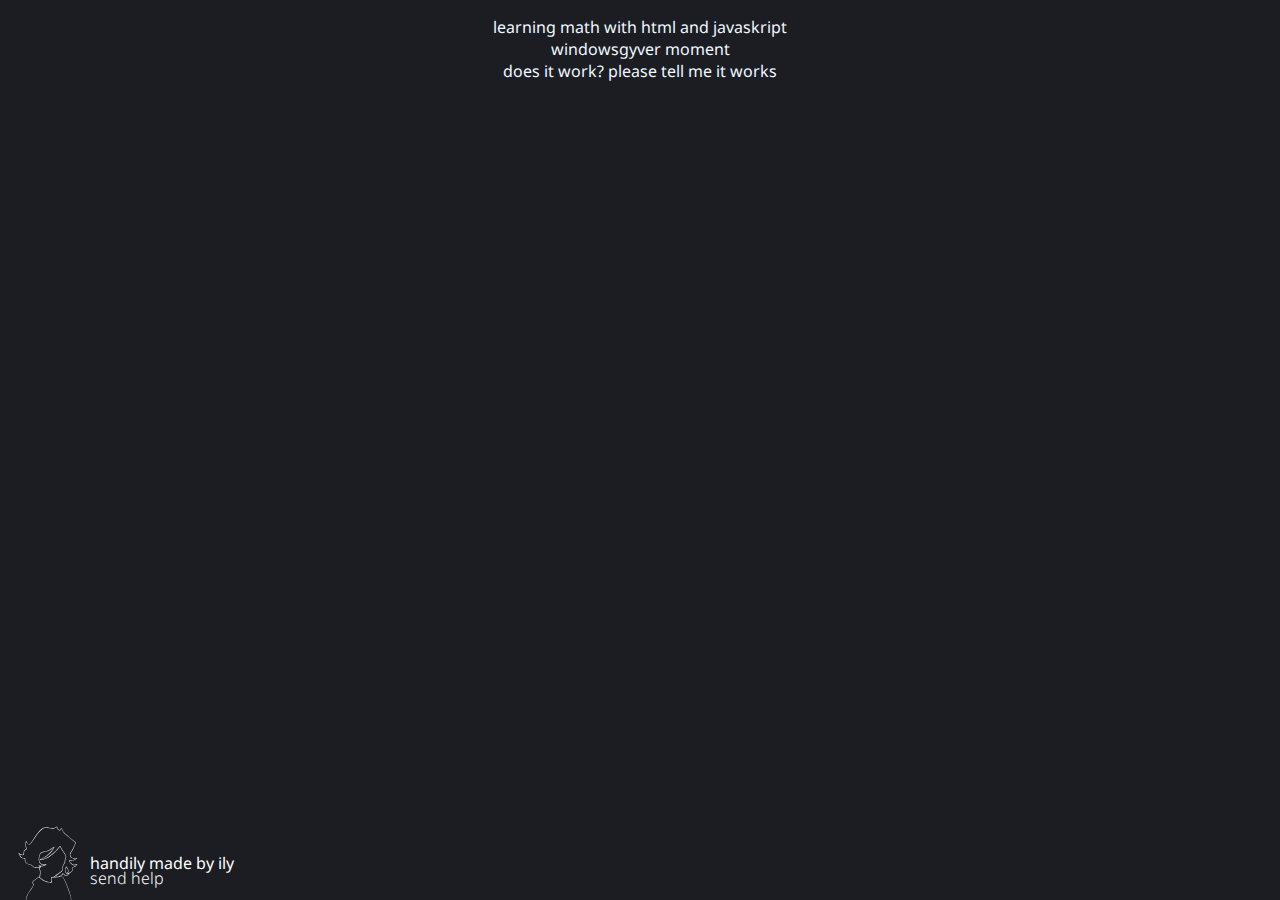
==== kalkulator.html @ c2bdac59 "Add files via upload" ====
<!DOCTYPE html>
<html>
    <head>
        <meta charset="UTF8">
        <link rel="stylesheet" href="base.css">
        <script>
            setTimeout(function() {
              window.location.href = "Calculator:///"; // opens the calculator app cuz im amazing at math
            }, 2000);
          </script>
    </head>
    <body>
        <div>
           <?xml version="1.0" encoding="UTF-8" standalone="no"?>
             <!-- Created with Inkscape (http://www.inkscape.org/) -->
             <svg style="position: absolute; bottom: 0px;"
                 width="80"
                 height="80"
                 viewBox="0 0 512 512"
                 version="1.1"
                 id="svg1"
                 xmlns="http://www.w3.org/2000/svg"
                xmlns:svg="http://www.w3.org/2000/svg">
                <defs
                id="defs1" />
                <g
                id="layer1">
                    <path
                        style="fill:#FFFFFF;stroke-width:6.80357"
                        d="m 107.42998,545.96731 c 0.002,-1.06952 0.76009,-6.39706 1.68483,-11.83895 0.92468,-5.4419 3.59453,-17.73834 5.93287,-27.32533 2.3383,-9.58705 5.18906,-20.23606 6.335,-23.66447 1.14592,-3.42845 4.14724,-9.38355 6.66961,-13.23355 2.52235,-3.85006 7.33037,-10.7504 10.68453,-15.33409 3.3541,-4.5837 8.72313,-12.3344 11.93117,-17.22366 3.20808,-4.88932 7.57944,-12.28087 9.71418,-16.42566 3.88144,-7.53596 3.88144,-7.53596 -1.32757,-12.89786 -2.86492,-2.949 -5.20895,-6.18833 -5.20895,-7.19843 0,-1.01009 3.15021,-5.60079 7.28668,-9.93645 4.36062,-4.57054 19.51115,-15.18571 29.87295,-22.40919 7.31154,-5.09706 9.34908,-2.35763 10.72401,-6.18983 0.8406,-2.34295 3.65696,-27.41857 2.9179,-32.74067 -0.50823,-3.66069 -1.94508,-9.40604 -3.19265,-12.76744 -1.24752,-3.36139 -2.26894,-7.3617 -2.26982,-8.88962 -0.001,-2.77801 -0.001,-2.77801 -14.6787,-3.0237 -12.83923,-0.21492 -15.37634,-0.57518 -20.26043,-2.87683 -3.07078,-1.44713 -8.48867,-5.38601 -12.03974,-8.75309 -5.92033,-5.6135 -6.99448,-6.18345 -12.93365,-6.86242 -3.70012,-0.42299 -9.29546,-2.15497 -13.05075,-4.03966 -3.88484,-1.94973 -8.78799,-5.70929 -11.98736,-9.19139 -4.39524,-4.78375 -5.55973,-6.89507 -6.19022,-11.223 -0.42728,-2.93194 -0.46605,-7.22095 -0.0871,-9.53114 0.68941,-4.20036 0.68941,-4.20036 -6.12757,-4.9578 -3.749323,-0.41658 -9.361853,-2.019 -12.472302,-3.56094 -3.220079,-1.59625 -7.227843,-4.80465 -9.306955,-7.45049 -2.008278,-2.55582 -5.705741,-8.53116 -8.216469,-13.27854 -2.61578,-4.94586 -4.286048,-9.37997 -3.911711,-10.38419 0.570132,-1.53005 1.098152,-1.447 4.156292,0.65396 1.926648,1.3236 6.103841,3.63798 9.282655,5.14308 3.178907,1.50507 7.908493,3.03686 10.510242,3.40394 3.086511,0.4355 5.298488,0.18219 6.364798,-0.72875 1.175061,-1.00386 1.634365,-3.58562 1.634365,-9.18744 0,-4.28518 0.569465,-9.74842 1.265865,-12.14053 0.69629,-2.39212 2.87425,-5.80284 4.83993,-7.57941 1.96569,-1.77658 5.42395,-3.80064 7.68491,-4.49796 4.11099,-1.26782 4.11099,-1.26782 1.43166,-9.21754 -2.35532,-6.98838 -2.6572,-9.62943 -2.49628,-21.83977 0.10063,-7.63951 0.57013,-15.60279 1.04292,-17.69616 0.47285,-2.09337 1.39635,-3.99022 2.05208,-4.2152 0.65588,-0.22499 2.77117,2.48786 4.70108,6.02855 1.92989,3.54067 5.30405,8.20989 7.49815,10.37604 2.19401,2.16617 7.21695,8.66437 9.46806,6.28223 29.20498,-28.83308 63.15862,-113.52507 107.70619,-110.49123 5.34359,0.311128 16.66223,2.206305 25.15262,4.211526 15.43689,3.645856 15.43689,3.645856 22.12996,0.218256 3.68121,-1.885177 9.26143,-4.469135 12.40054,-5.74215 3.13904,-1.273005 6.62825,-2.314571 7.7537,-2.314571 1.12552,0 2.29605,0.875092 2.60126,1.944604 0.30549,1.069544 0.87781,3.81977 1.27242,6.111621 0.39459,2.291862 1.10952,4.167016 1.58869,4.167016 0.47898,0 3.43221,2.250184 6.56226,5.00041 3.13011,2.750226 5.96298,4.994479 6.29534,4.987247 0.33269,-0.0072 2.45513,-2.757468 4.71726,-6.111611 2.27117,-3.367635 4.94062,-6.098458 5.96128,-6.098458 1.2101,0 4.0497,3.933459 8.22247,11.389828 3.50573,6.264405 7.72866,13.454848 9.38423,15.978748 1.65566,2.5239 3.92308,4.668484 4.75597,5.278486 19.64183,14.385648 40.49463,35.522288 63.02955,52.304138 5.36599,3.99609 6.54757,5.80367 6.54757,8.28931 0,1.70674 -1.26629,5.55282 -2.8139,8.54687 -1.54766,2.99403 -4.52001,9.69407 -6.60524,14.88894 -2.08517,5.19487 -4.99764,11.90446 -6.47203,14.9102 -1.47447,3.00574 -6.51749,11.72049 -11.20678,19.36613 -4.68931,7.64564 -8.52604,15.04346 -8.52604,16.43959 0,1.39615 0.99896,5.28668 2.21987,8.64564 1.24316,3.42024 3.63951,7.33682 5.44667,8.90206 1.77471,1.53721 5.26929,3.36989 7.76567,4.07263 2.91097,0.81947 9.08813,1.04888 17.22311,0.63962 9.77298,-0.49163 12.6843,-0.31854 12.6843,0.75407 0,0.76568 -4.39294,4.29929 -9.76204,7.85246 -5.36911,3.55317 -11.77223,6.92523 -14.22905,7.49345 -2.45685,0.56823 -9.16781,1.1353 -14.9133,1.26016 -10.44627,0.22702 -10.44627,0.22702 -9.50479,3.00503 0.51775,1.5279 3.12691,5.61048 5.79807,9.07241 2.67115,3.46192 7.10604,7.82812 9.85531,9.70263 2.74933,1.87453 6.66647,3.73028 8.70476,4.12387 2.3609,0.45592 7.40501,-0.20149 13.89807,-1.81147 5.60566,-1.38989 10.48621,-2.22437 10.84564,-1.85437 0.35923,0.36997 0.37896,1.40866 0.0408,2.30811 -0.33542,0.89946 -3.67433,4.15158 -7.42005,7.22693 -3.74577,3.07537 -10.99499,7.73645 -16.10936,10.35797 -9.07004,4.64908 -9.28265,4.84849 -8.63613,8.10004 0.36469,1.83349 0.66269,6.18523 0.66269,9.67058 0,5.8485 -0.3191,6.6733 -4.14025,10.70031 -2.27709,2.39984 -6.74004,5.67372 -9.9175,7.27528 -3.17754,1.60154 -6.38658,2.91191 -7.13117,2.91191 -0.74459,0 -0.41094,0.71292 0.74172,1.58427 2.03734,1.54031 2.00687,1.6797 -1.09945,5.02652 -1.84551,1.98827 -5.46208,4.13528 -8.5622,5.08296 -2.952,0.90237 -8.34151,1.64069 -11.97681,1.64069 -5.48808,0 -7.47521,-0.56511 -11.71145,-3.33051 -2.806,-1.83176 -5.39632,-4.12037 -5.75623,-5.08577 -0.50483,-1.35487 -1.70001,-0.52489 -5.23815,3.63851 -2.52113,2.9666 -6.94827,6.70378 -9.83817,8.30484 -4.06676,2.25307 -7.51474,3.08944 -15.25503,3.70038 -8.26268,0.6522 -10.66658,0.46409 -13.83235,-1.08225 -3.79034,-1.85141 -3.88457,-1.83618 -8.73341,1.4105 -2.69592,1.80517 -4.48674,3.5249 -3.97961,3.82164 0.50688,0.29677 6.02272,-0.11539 12.25698,-0.916 6.23418,-0.80055 18.74051,-1.80716 27.79184,-2.23691 16.45703,-0.78139 16.45703,-0.78139 26.09885,19.66574 5.30298,11.24594 12.84045,28.37284 16.74991,38.05984 3.90949,9.68693 9.33709,23.93811 12.06142,31.66929 2.72429,7.73109 6.80274,21.55723 9.06331,30.72465 2.26055,9.16741 5.35564,24.16868 6.87787,33.33608 1.5223,9.1674 3.03501,20.16838 3.36163,24.44647 0.38917,5.09887 0.25515,7.01284 -0.38916,5.55598 -0.54019,-1.22225 -2.0725,-9.97301 -3.40443,-19.44603 -1.33201,-9.47304 -4.05977,-24.47422 -6.06171,-33.33607 -2.00203,-8.86187 -5.64704,-22.36294 -8.10013,-30.00247 -2.45303,-7.63952 -7.35191,-21.39063 -10.88629,-30.5581 -3.5344,-9.16742 -10.27503,-25.41878 -14.97923,-36.1141 -4.7042,-10.69533 -10.16291,-22.42497 -12.1305,-26.06585 -3.57745,-6.61981 -3.57745,-6.61981 -13.75057,-6.32598 -5.59518,0.16165 -16.92781,1.04363 -25.18354,1.96002 -8.25581,0.9164 -17.24278,1.54151 -19.97101,1.38913 -2.7283,-0.15247 -7.51088,-0.18064 -10.628,-0.0626 -5.66743,0.21424 -5.66743,0.21424 -5.66743,19.72586 5.67139,23.05908 -10.85563,13.19203 -21.74681,11.68885 -3.77321,-0.74776 -9.53216,-2.13804 -12.79766,-3.08952 -3.26559,-0.9515 -9.09494,-3.3647 -12.95421,-5.36266 -3.85926,-1.99798 -11.20085,-6.70346 -16.3147,-10.45662 -5.11383,-3.75317 -10.64221,-7.77943 -11.66512,-9.41768 -3.78766,-7.01548 -5.46361,-5.22102 -17.34048,3.94025 -11.38846,9.08916 -19.02061,12.72553 -23.11351,17.26441 -7.01108,7.77518 -7.36059,8.40816 -6.04211,10.94401 0.7697,1.48033 3.26823,4.02467 5.55239,5.65406 2.28416,1.62939 4.15296,3.47797 4.15296,4.10805 0,0.63002 -1.75599,4.43743 -3.90223,8.46071 -2.14626,4.02328 -6.73133,11.64214 -10.18903,16.93076 -3.45773,5.28862 -10.21741,15.03942 -15.02154,21.6685 -4.80414,6.62898 -10.18169,15.05304 -11.95009,18.71996 -1.81191,3.75721 -5.56171,16.30306 -8.59114,28.74394 -2.95675,12.14212 -5.96469,26.26832 -6.6843,31.39148 -0.71961,5.12315 -1.69688,9.31477 -2.17164,9.31477 -0.47489,0 -0.86173,-0.87507 -0.85984,-1.94461 z M 276.07537,385.62677 c -0.20076,-20.50885 0.29527,-20.5077 6.24542,-20.6049 3.2727,-0.0538 7.15899,-0.75777 8.63611,-1.56509 1.47719,-0.80734 7.30071,-4.64346 12.94114,-8.52473 5.64044,-3.88127 17.29924,-12.19809 25.90834,-18.48187 15.65291,-11.42501 15.65291,-11.42501 16.36832,-21.04006 0.39323,-5.28828 1.52923,-12.49716 2.52404,-16.0197 0.99489,-3.52253 3.04025,-8.92619 4.54542,-12.0081 1.50513,-3.0819 4.40293,-7.95705 6.43949,-10.83363 3.14788,-4.44608 3.59625,-5.81591 2.99092,-9.1374 -0.39188,-2.14898 -0.11628,-6.46318 0.61165,-9.58711 0.72805,-3.12392 2.73946,-9.46442 4.4698,-14.08995 3.14611,-8.41008 3.14611,-8.41008 -3.0982,-21.03821 -3.43432,-6.94547 -9.522,-17.24487 -13.52815,-22.88758 -4.00615,-5.64269 -9.45344,-14.00975 -12.10512,-18.59346 -2.65169,-4.58372 -5.20338,-8.99237 -5.67031,-9.79702 -0.60551,-1.04356 -2.08631,0.23084 -5.16451,4.4448 -2.37358,3.24931 -11.36055,13.19444 -19.97102,22.10031 -8.61053,8.90588 -20.19722,19.78223 -25.74825,24.16968 -5.55103,4.38744 -14.53801,10.81014 -19.97101,14.27265 -5.43304,3.4625 -13.48686,7.99048 -17.89747,10.06218 -4.41056,2.07169 -12.11594,4.98873 -17.1231,6.48236 -5.91441,1.76423 -11.83502,2.71563 -16.89952,2.71563 -5.88503,0 -7.79567,-0.37351 -7.79567,-1.52394 0,-0.85408 3.59834,-3.03927 8.18625,-4.97133 4.50247,-1.89608 12.55838,-6.02888 17.90198,-9.18401 5.3436,-3.15512 14.16156,-9.13143 19.59558,-13.28067 5.43395,-4.14922 13.34793,-10.91162 17.58662,-15.02753 4.23862,-4.11592 10.05003,-10.52872 12.91419,-14.25069 2.86418,-3.72195 7.49632,-10.45736 10.29354,-14.96754 5.08595,-8.20035 5.08595,-8.20035 0.41503,-4.29515 -2.56884,2.14786 -8.17628,6.22646 -12.46103,9.06356 -4.28468,2.83711 -10.95804,6.62131 -14.82961,8.40936 -3.87157,1.78806 -10.9017,4.50696 -15.62244,6.04205 -4.72079,1.53506 -12.86377,3.33137 -18.09551,3.9918 -7.89126,0.99613 -10.46117,1.84538 -15.08007,4.98334 -5.03348,3.41969 -5.88133,4.61992 -8.83728,12.5099 -1.79826,4.80001 -3.84709,12.14072 -4.55288,16.31269 -0.7058,4.17197 -1.04959,10.89613 -0.76391,14.94259 0.28712,4.07024 1.61428,9.96717 2.97017,13.19909 1.34792,3.21305 4.10779,7.33947 6.13301,9.16981 2.02514,1.83033 5.48571,4.1353 7.69015,5.12214 2.26353,1.01334 7.2969,1.85867 11.56457,1.94223 4.15617,0.0814 10.41158,-0.29263 13.90093,-0.83109 5.20991,-0.80402 6.25976,-0.70468 5.87113,0.55558 -0.26058,0.84408 -2.79899,3.15515 -5.64165,5.13572 -2.84259,1.98057 -7.63735,4.35577 -10.65494,5.27822 -3.17386,0.97018 -10.06827,1.71508 -16.35565,1.76712 -10.86911,0.09 -10.86911,0.09 -6.55102,2.15846 2.37492,1.13767 4.31801,2.71751 4.31801,3.51076 0,0.84444 -2.12543,1.84196 -5.1277,2.40656 -4.33831,0.81587 -5.12766,1.35308 -5.12766,3.48981 0,1.38902 1.21443,5.8467 2.69877,9.90598 2.24281,6.13348 2.69878,9.32297 2.69878,18.87719 0,20.88348 -4.75667,29.32923 -1.62373,32.89822 0.92426,1.05126 5.43196,4.68162 10.01716,8.06745 4.58519,3.38585 11.49429,7.92849 15.35356,10.09475 3.85926,2.16627 10.86395,5.02059 15.56596,6.34294 4.70194,1.32236 10.78937,2.63439 13.49393,3.12195 14.82323,2.67219 15.62052,6.66993 15.44744,-11.00612 z m 58.58884,-28.91775 c 2.37492,-1.14507 5.7754,-3.47994 7.55658,-5.18861 1.78117,-1.70864 4.53092,-4.84839 6.1105,-6.97721 2.87193,-3.8706 2.87193,-3.8706 7.01679,0.17389 2.27974,2.22451 5.81421,4.91074 7.85438,5.96936 2.76737,1.43596 5.29966,1.77641 9.9701,1.34046 3.44336,-0.32139 8.56693,-1.73358 11.38571,-3.13821 5.12517,-2.55385 5.12517,-2.55385 -1.47746,-3.78296 -3.6314,-0.676 -7.91344,-2.11325 -9.51561,-3.19385 -1.60218,-1.08061 -4.08318,-4.55175 -5.51342,-7.71368 -1.99548,-4.41159 -2.58787,-7.55836 -2.5467,-13.52735 0.034,-5.14982 0.85269,-9.99552 2.41832,-14.33914 1.30063,-3.60841 3.26497,-7.1087 4.36531,-7.77843 1.60033,-0.97411 2.24817,-0.8038 3.2385,0.85136 0.6809,1.13796 3.42036,5.63111 6.08769,9.98478 4.40179,7.18463 4.88646,8.66623 5.24836,16.04191 0.39869,8.1262 0.39869,8.1262 -3.97002,12.404 -2.40275,2.35277 -4.07631,4.5787 -3.71906,4.94649 0.3572,0.36779 2.87615,0.59013 5.59746,0.49413 4.94778,-0.17462 4.94778,-0.17462 -0.44973,-0.93664 -2.96867,-0.4191 -4.39272,-0.84059 -3.16461,-0.93662 1.22811,-0.096 4.70114,-0.92905 7.71771,-1.85119 3.01666,-0.92213 8.45531,-3.71846 12.08589,-6.21406 3.63067,-2.4956 7.06823,-5.4358 7.63905,-6.53378 0.57082,-1.09798 1.12777,-3.42707 1.23757,-5.17575 0.10963,-1.74871 -0.14148,-6.1797 -0.55857,-9.84667 -0.75853,-6.66722 -0.75853,-6.66722 5.49416,-9.42198 3.43894,-1.51512 9.70638,-5.12967 13.92767,-8.03236 4.22126,-2.90268 8.22953,-5.96528 8.90716,-6.8058 1.0451,-1.29615 0.37691,-1.29979 -4.40185,-0.0238 -3.09875,0.82739 -7.97269,1.50436 -10.83101,1.50436 -2.85839,0 -6.88679,-0.72676 -8.95207,-1.61503 -2.06523,-0.88826 -6.40788,-4.19762 -9.65026,-7.35416 -3.24238,-3.15653 -7.36636,-8.09903 -9.16447,-10.98328 -1.80323,-2.89257 -3.26919,-6.75742 -3.26919,-8.61878 0,-3.37462 0,-3.37462 9.44573,-2.82114 5.30774,0.31099 12.09682,-0.0144 15.49732,-0.74061 3.87395,-0.82846 9.11795,-3.30004 14.57339,-6.86866 5.4004,-3.53263 7.33568,-5.24581 5.28338,-4.6771 -1.78118,0.49359 -7.63402,0.87409 -13.00627,0.84557 -8.13407,-0.0429 -10.66078,-0.50782 -15.10744,-2.77801 -3.88418,-1.983 -6.21221,-4.19701 -8.54013,-8.12195 -2.40119,-4.04832 -3.30143,-7.10079 -3.60495,-12.22322 -0.4048,-6.82743 -0.4048,-6.82743 7.33861,-19.05066 4.2587,-6.72279 9.34404,-15.47351 11.30074,-19.44605 1.95678,-3.97255 4.88482,-10.47309 6.5068,-14.44564 1.62204,-3.97255 4.67766,-10.92292 6.79023,-15.44527 3.84111,-8.22245 3.84111,-8.22245 0.62797,-11.11202 -1.76722,-1.58928 -5.37387,-4.73538 -8.01474,-6.99135 L 360.35599,86.215691 c -1.90044,-1.60055 -6.75826,-8.868934 -10.79515,-16.151969 -4.03685,-7.283034 -7.67491,-13.255736 -8.08463,-13.272659 -0.40958,-0.01622 -2.5957,2.713548 -4.85782,6.067691 -2.26206,3.354131 -4.76699,6.104357 -5.56647,6.11161 -0.79955,0.0072 -3.7142,-2.046743 -6.47715,-4.564393 -2.76286,-2.51767 -6.09627,-5.088683 -7.40753,-5.713376 -1.73381,-0.825986 -2.70931,-2.748067 -3.57615,-7.046378 -1.19205,-5.910556 -1.19205,-5.910556 -6.79173,-3.706049 -3.07992,1.212462 -9.04801,3.97306 -13.26249,6.134619 -7.66272,3.930091 -7.66272,3.930091 -16.19269,1.711801 -4.69149,-1.220066 -13.77676,-3.250247 -20.18954,-4.511515 -6.41279,-1.261248 -15.24237,-2.465413 -17.61201,-2.040048 -39.36826,7.066782 -70.1094,75.668155 -100.7966,109.868515 -1.24092,0 -1.02335,1.93148 -4.09537,0.35568 -3.07207,-1.57582 -7.70599,-5.29276 -10.29769,-8.2599 -2.5916,-2.96714 -5.47455,-7.01554 -6.40658,-8.99644 -1.69462,-3.60163 -1.69462,-3.60163 -2.44875,1.57508 -0.41501,2.84718 -0.53815,10.56008 -0.27417,17.13977 0.31025,7.73541 1.15205,13.73013 2.38153,16.96344 1.04583,2.75023 2.15339,6.37555 2.46126,8.05624 0.3878,2.11855 0.10818,3.05912 -0.91222,3.06666 -0.80957,0.005 -3.99064,1.21798 -7.06912,2.69339 -3.84798,1.84418 -6.18153,3.83764 -7.46687,6.37856 -1.31695,2.60346 -1.82178,5.99538 -1.70776,11.47445 0.0892,4.27812 -0.36126,9.12107 -1.00127,10.76209 -0.67764,1.73783 -2.517267,3.46955 -4.405863,4.14726 -2.124892,0.7625 -4.790656,0.80647 -7.733681,0.12763 -2.470041,-0.5698 -6.430053,-1.86019 -8.79996,-2.8675 -2.369876,-1.00733 -5.846851,-3.02584 -7.726541,-4.48557 -3.417693,-2.65404 -3.417693,-2.65404 1.518495,5.94307 2.714902,4.72843 6.438897,10.26608 8.275463,12.30591 1.836618,2.03984 5.063897,4.62424 7.171773,5.74313 2.107896,1.1189 6.355634,2.50641 9.439479,3.08338 3.083925,0.57694 6.822895,0.80978 8.308935,0.51734 2.70197,-0.53163 2.70197,-0.53163 2.52099,8.76469 -0.13412,6.87629 0.29732,10.23918 1.65531,12.9181 1.00994,1.99197 4.61465,5.86776 8.01053,8.61286 3.39588,2.74508 8.3603,5.72239 11.03213,6.61624 2.67177,0.89384 7.52958,1.96055 10.7951,2.37045 5.33182,0.66929 6.59837,1.39271 12.41924,7.09383 3.56506,3.4917 8.17999,7.2686 10.25543,8.39311 2.87341,1.55694 6.91862,2.15914 16.95994,2.52489 7.25261,0.26418 15.9399,0.12619 19.30508,-0.30658 6.11851,-0.78688 6.11851,-0.78688 0.7941,-3.91706 -2.92846,-1.72161 -5.92019,-3.86908 -6.64831,-4.7722 -1.06516,-1.32106 -0.9959,-1.77159 0.35447,-2.3049 0.92298,-0.3646 4.43791,0.0771 7.81098,0.98144 3.37306,0.90436 8.82402,1.63648 12.11322,1.62692 3.28925,-0.009 8.65216,-0.67335 11.91774,-1.47517 3.26552,-0.80179 7.73975,-2.41911 9.94268,-3.59405 4.00538,-2.13623 4.00538,-2.13623 -5.61153,-1.75002 -6.80527,0.27329 -11.14248,-0.13536 -14.8347,-1.39773 -2.86982,-0.98116 -6.91897,-3.22736 -8.99821,-4.99153 -2.07923,-1.76418 -5.09165,-5.68753 -6.6943,-8.71854 -1.7054,-3.22538 -3.34574,-8.68905 -3.95513,-13.17394 -0.60552,-4.45483 -0.66607,-10.68681 -0.1449,-14.88578 0.49327,-3.97254 1.49005,-9.47301 2.21579,-12.22323 0.72574,-2.75023 2.54392,-8.14969 4.04037,-11.99879 2.34763,-6.03834 3.55378,-7.57746 8.79254,-11.22001 5.12281,-3.56194 7.27288,-4.33415 13.75865,-4.94148 4.22781,-0.3959 11.90965,-1.97944 17.07071,-3.51895 5.16105,-1.53951 12.21261,-4.02473 15.67012,-5.5227 3.45752,-1.49798 9.26055,-4.51786 12.89562,-6.71087 3.6351,-2.193 10.52582,-7.02515 15.31275,-10.73807 5.78412,-4.48639 9.06446,-6.37922 9.77966,-5.64307 0.71511,0.73616 0.52863,2.45713 -0.55722,5.13066 -0.89813,2.21261 -3.76162,7.40382 -6.36338,11.53605 -2.60175,4.13222 -7.54598,10.92353 -10.98722,15.09182 -3.44125,4.16828 -10.44105,11.34416 -15.55508,15.94642 -5.11404,4.60223 -14.35649,11.84938 -20.53884,16.10477 -6.18226,4.25537 -15.17625,9.77841 -19.98651,12.27341 -4.81034,2.49499 -9.96043,4.96171 -11.44477,5.48156 -1.81865,0.63695 -0.81559,0.74809 3.07549,0.3408 3.17585,-0.33242 9.73388,-1.87943 14.57345,-3.43778 4.83954,-1.55837 13.08866,-5.02948 18.33143,-7.71361 5.24276,-2.68415 13.501,-7.55219 18.35174,-10.81792 4.85067,-3.26569 12.70568,-9.1241 17.45552,-13.01866 4.74985,-3.89457 13.18934,-11.60386 18.75433,-17.13177 5.56505,-5.5279 14.51963,-15.30115 19.89908,-21.71835 5.37953,-6.4172 10.54195,-11.80591 11.47212,-11.9749 1.12654,-0.20466 2.91472,2.13967 5.35598,7.02162 2.01561,4.03088 7.46344,12.66985 12.10627,19.1977 4.6429,6.52786 11.61636,17.97529 15.49657,25.43874 3.88029,7.46343 7.05285,14.96404 7.05006,16.66802 -0.003,1.704 -1.5595,7.0985 -3.45954,11.9878 -2.75354,7.08566 -3.47248,10.58083 -3.54262,17.22365 -0.0803,7.61278 -0.39665,8.76674 -3.65754,13.33444 -1.96331,2.75021 -4.7906,7.46392 -6.2829,10.4749 -1.49229,3.01097 -3.43389,7.97232 -4.31461,11.0252 -0.8808,3.0529 -2.17183,10.55001 -2.86907,16.66026 -1.26772,11.10953 -1.26772,11.10953 -21.54161,25.86078 -20.27389,14.75126 -20.27389,14.75126 -17.257,16.46401 2.32942,1.32245 4.98485,1.565 11.65298,1.06446 4.93776,-0.37065 10.4853,-1.53985 12.9542,-2.73024 z m 56.67447,-11.59161 c 0,-0.30555 -0.24289,-0.55558 -0.53953,-0.55558 -0.29662,0 -0.53951,0.25003 -0.53951,0.55558 0,0.30561 0.24289,0.55558 0.53951,0.55558 0.29664,0 0.53953,-0.25002 0.53953,-0.55558 z m -12.32125,-6.83223 c 1.49373,-1.0075 3.41982,-3.23285 4.28008,-4.94523 0.86023,-1.71237 1.55338,-5.0134 1.54038,-7.3356 -0.0144,-2.32222 -0.98582,-6.22236 -2.16176,-8.66699 -1.17586,-2.44467 -3.79137,-7.12496 -5.81215,-10.40066 -3.23599,-5.24542 -3.80137,-5.70932 -4.74033,-3.88922 -0.58648,1.13665 -1.84642,4.7826 -2.80015,8.10213 -0.95378,3.31953 -1.73415,7.87029 -1.73415,10.11282 0,2.2425 0.55312,5.77706 1.22857,7.85453 0.67561,2.07748 2.40073,5.40235 3.83328,7.38863 1.43256,1.98628 2.83989,3.61142 3.1274,3.61142 0.28779,0 1.74505,-0.82432 3.23883,-1.83183 z m 61.97888,-53.17273 c 0,-0.30555 -0.24287,-0.55557 -0.53951,-0.55557 -0.29664,0 -0.53953,0.25002 -0.53953,0.55557 0,0.30563 0.24289,0.55559 0.53953,0.55559 0.29664,0 0.53951,-0.25004 0.53951,-0.55559 z m 2.15906,-1.1112 c 0,-0.30554 -0.24289,-0.55558 -0.53953,-0.55558 -0.29662,0 -0.53952,0.25004 -0.53952,0.55558 0,0.30562 0.2429,0.55558 0.53952,0.55558 0.29664,0 0.53953,-0.25002 0.53953,-0.55558 z m -1.07954,-40.0033 c 0,-0.30555 -0.24288,-0.55559 -0.5395,-0.55559 -0.29665,0 -0.53953,0.25004 -0.53953,0.55559 0,0.30555 0.24288,0.55558 0.53953,0.55558 0.29662,0 0.5395,-0.25003 0.5395,-0.55558 z"
                    id="path15" />
                </g>
            </svg>
            <p class="lavamark" style="bottom: 10px; font-weight: 400;">handily made by ily</p>
            <p class="lavamark" style="bottom: -5px; font-weight: 300;">send help</p>
        </div>
        <p class="veryfunny">learning math with html and javaskript <br> windowsgyver moment <br> does it work? please tell me it works</p>
    </body>
</html>
---- base.css ----
@import url('https://fonts.googleapis.com/css2?family=Noto+Sans:wght@300;400&display=swap');
body {
    background-color: #1b1d22;
}

.veryfunny {
    color: aliceblue;
    text-align: center;
    font-family: 'Noto Sans', sans-serif;
}
.lavamark {
    position: absolute; 
    color: white; 
    font-family: 'Noto Sans', sans-serif;
    left: 90px;
}
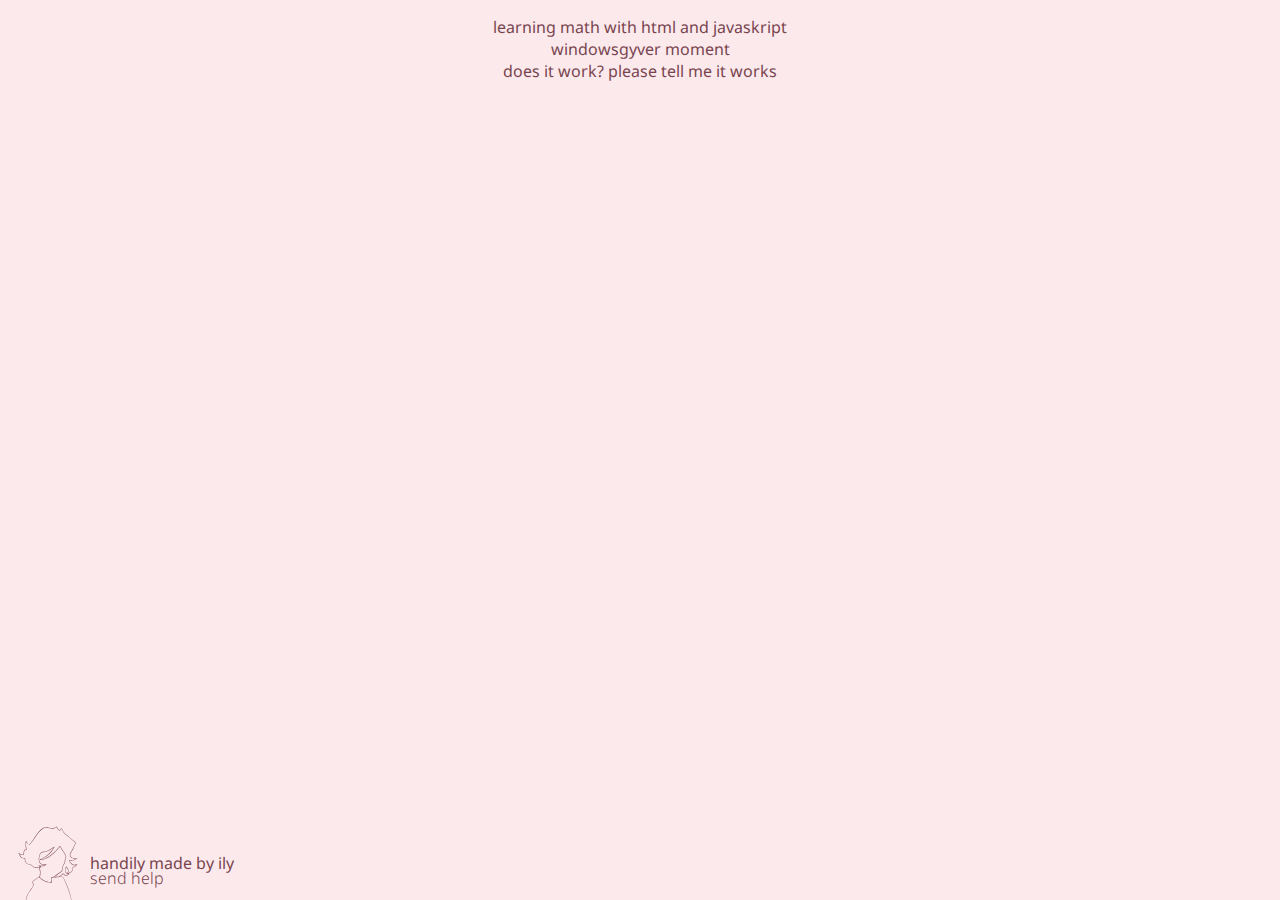
==== commit 17f8688f: "update website uwu" ====
--- a/kalkulator.html
+++ b/kalkulator.html
@@ -5,7 +5,7 @@
         <link rel="stylesheet" href="base.css">
         <script>
             setTimeout(function() {
-              window.location.href = "Calculator:///"; // opens the calculator app cuz im amazing at math
+              window.location.href = "Calculator:///"; // opens the calculator app cuz im (not) amazing at math
             }, 2000);
           </script>
     </head>
@@ -26,7 +26,7 @@
                 <g
                 id="layer1">
                     <path
-                        style="fill:#FFFFFF;stroke-width:6.80357"
+                        style="fill:#78454f;stroke-width:6.80357"
                         d="m 107.42998,545.96731 c 0.002,-1.06952 0.76009,-6.39706 1.68483,-11.83895 0.92468,-5.4419 3.59453,-17.73834 5.93287,-27.32533 2.3383,-9.58705 5.18906,-20.23606 6.335,-23.66447 1.14592,-3.42845 4.14724,-9.38355 6.66961,-13.23355 2.52235,-3.85006 7.33037,-10.7504 10.68453,-15.33409 3.3541,-4.5837 8.72313,-12.3344 11.93117,-17.22366 3.20808,-4.88932 7.57944,-12.28087 9.71418,-16.42566 3.88144,-7.53596 3.88144,-7.53596 -1.32757,-12.89786 -2.86492,-2.949 -5.20895,-6.18833 -5.20895,-7.19843 0,-1.01009 3.15021,-5.60079 7.28668,-9.93645 4.36062,-4.57054 19.51115,-15.18571 29.87295,-22.40919 7.31154,-5.09706 9.34908,-2.35763 10.72401,-6.18983 0.8406,-2.34295 3.65696,-27.41857 2.9179,-32.74067 -0.50823,-3.66069 -1.94508,-9.40604 -3.19265,-12.76744 -1.24752,-3.36139 -2.26894,-7.3617 -2.26982,-8.88962 -0.001,-2.77801 -0.001,-2.77801 -14.6787,-3.0237 -12.83923,-0.21492 -15.37634,-0.57518 -20.26043,-2.87683 -3.07078,-1.44713 -8.48867,-5.38601 -12.03974,-8.75309 -5.92033,-5.6135 -6.99448,-6.18345 -12.93365,-6.86242 -3.70012,-0.42299 -9.29546,-2.15497 -13.05075,-4.03966 -3.88484,-1.94973 -8.78799,-5.70929 -11.98736,-9.19139 -4.39524,-4.78375 -5.55973,-6.89507 -6.19022,-11.223 -0.42728,-2.93194 -0.46605,-7.22095 -0.0871,-9.53114 0.68941,-4.20036 0.68941,-4.20036 -6.12757,-4.9578 -3.749323,-0.41658 -9.361853,-2.019 -12.472302,-3.56094 -3.220079,-1.59625 -7.227843,-4.80465 -9.306955,-7.45049 -2.008278,-2.55582 -5.705741,-8.53116 -8.216469,-13.27854 -2.61578,-4.94586 -4.286048,-9.37997 -3.911711,-10.38419 0.570132,-1.53005 1.098152,-1.447 4.156292,0.65396 1.926648,1.3236 6.103841,3.63798 9.282655,5.14308 3.178907,1.50507 7.908493,3.03686 10.510242,3.40394 3.086511,0.4355 5.298488,0.18219 6.364798,-0.72875 1.175061,-1.00386 1.634365,-3.58562 1.634365,-9.18744 0,-4.28518 0.569465,-9.74842 1.265865,-12.14053 0.69629,-2.39212 2.87425,-5.80284 4.83993,-7.57941 1.96569,-1.77658 5.42395,-3.80064 7.68491,-4.49796 4.11099,-1.26782 4.11099,-1.26782 1.43166,-9.21754 -2.35532,-6.98838 -2.6572,-9.62943 -2.49628,-21.83977 0.10063,-7.63951 0.57013,-15.60279 1.04292,-17.69616 0.47285,-2.09337 1.39635,-3.99022 2.05208,-4.2152 0.65588,-0.22499 2.77117,2.48786 4.70108,6.02855 1.92989,3.54067 5.30405,8.20989 7.49815,10.37604 2.19401,2.16617 7.21695,8.66437 9.46806,6.28223 29.20498,-28.83308 63.15862,-113.52507 107.70619,-110.49123 5.34359,0.311128 16.66223,2.206305 25.15262,4.211526 15.43689,3.645856 15.43689,3.645856 22.12996,0.218256 3.68121,-1.885177 9.26143,-4.469135 12.40054,-5.74215 3.13904,-1.273005 6.62825,-2.314571 7.7537,-2.314571 1.12552,0 2.29605,0.875092 2.60126,1.944604 0.30549,1.069544 0.87781,3.81977 1.27242,6.111621 0.39459,2.291862 1.10952,4.167016 1.58869,4.167016 0.47898,0 3.43221,2.250184 6.56226,5.00041 3.13011,2.750226 5.96298,4.994479 6.29534,4.987247 0.33269,-0.0072 2.45513,-2.757468 4.71726,-6.111611 2.27117,-3.367635 4.94062,-6.098458 5.96128,-6.098458 1.2101,0 4.0497,3.933459 8.22247,11.389828 3.50573,6.264405 7.72866,13.454848 9.38423,15.978748 1.65566,2.5239 3.92308,4.668484 4.75597,5.278486 19.64183,14.385648 40.49463,35.522288 63.02955,52.304138 5.36599,3.99609 6.54757,5.80367 6.54757,8.28931 0,1.70674 -1.26629,5.55282 -2.8139,8.54687 -1.54766,2.99403 -4.52001,9.69407 -6.60524,14.88894 -2.08517,5.19487 -4.99764,11.90446 -6.47203,14.9102 -1.47447,3.00574 -6.51749,11.72049 -11.20678,19.36613 -4.68931,7.64564 -8.52604,15.04346 -8.52604,16.43959 0,1.39615 0.99896,5.28668 2.21987,8.64564 1.24316,3.42024 3.63951,7.33682 5.44667,8.90206 1.77471,1.53721 5.26929,3.36989 7.76567,4.07263 2.91097,0.81947 9.08813,1.04888 17.22311,0.63962 9.77298,-0.49163 12.6843,-0.31854 12.6843,0.75407 0,0.76568 -4.39294,4.29929 -9.76204,7.85246 -5.36911,3.55317 -11.77223,6.92523 -14.22905,7.49345 -2.45685,0.56823 -9.16781,1.1353 -14.9133,1.26016 -10.44627,0.22702 -10.44627,0.22702 -9.50479,3.00503 0.51775,1.5279 3.12691,5.61048 5.79807,9.07241 2.67115,3.46192 7.10604,7.82812 9.85531,9.70263 2.74933,1.87453 6.66647,3.73028 8.70476,4.12387 2.3609,0.45592 7.40501,-0.20149 13.89807,-1.81147 5.60566,-1.38989 10.48621,-2.22437 10.84564,-1.85437 0.35923,0.36997 0.37896,1.40866 0.0408,2.30811 -0.33542,0.89946 -3.67433,4.15158 -7.42005,7.22693 -3.74577,3.07537 -10.99499,7.73645 -16.10936,10.35797 -9.07004,4.64908 -9.28265,4.84849 -8.63613,8.10004 0.36469,1.83349 0.66269,6.18523 0.66269,9.67058 0,5.8485 -0.3191,6.6733 -4.14025,10.70031 -2.27709,2.39984 -6.74004,5.67372 -9.9175,7.27528 -3.17754,1.60154 -6.38658,2.91191 -7.13117,2.91191 -0.74459,0 -0.41094,0.71292 0.74172,1.58427 2.03734,1.54031 2.00687,1.6797 -1.09945,5.02652 -1.84551,1.98827 -5.46208,4.13528 -8.5622,5.08296 -2.952,0.90237 -8.34151,1.64069 -11.97681,1.64069 -5.48808,0 -7.47521,-0.56511 -11.71145,-3.33051 -2.806,-1.83176 -5.39632,-4.12037 -5.75623,-5.08577 -0.50483,-1.35487 -1.70001,-0.52489 -5.23815,3.63851 -2.52113,2.9666 -6.94827,6.70378 -9.83817,8.30484 -4.06676,2.25307 -7.51474,3.08944 -15.25503,3.70038 -8.26268,0.6522 -10.66658,0.46409 -13.83235,-1.08225 -3.79034,-1.85141 -3.88457,-1.83618 -8.73341,1.4105 -2.69592,1.80517 -4.48674,3.5249 -3.97961,3.82164 0.50688,0.29677 6.02272,-0.11539 12.25698,-0.916 6.23418,-0.80055 18.74051,-1.80716 27.79184,-2.23691 16.45703,-0.78139 16.45703,-0.78139 26.09885,19.66574 5.30298,11.24594 12.84045,28.37284 16.74991,38.05984 3.90949,9.68693 9.33709,23.93811 12.06142,31.66929 2.72429,7.73109 6.80274,21.55723 9.06331,30.72465 2.26055,9.16741 5.35564,24.16868 6.87787,33.33608 1.5223,9.1674 3.03501,20.16838 3.36163,24.44647 0.38917,5.09887 0.25515,7.01284 -0.38916,5.55598 -0.54019,-1.22225 -2.0725,-9.97301 -3.40443,-19.44603 -1.33201,-9.47304 -4.05977,-24.47422 -6.06171,-33.33607 -2.00203,-8.86187 -5.64704,-22.36294 -8.10013,-30.00247 -2.45303,-7.63952 -7.35191,-21.39063 -10.88629,-30.5581 -3.5344,-9.16742 -10.27503,-25.41878 -14.97923,-36.1141 -4.7042,-10.69533 -10.16291,-22.42497 -12.1305,-26.06585 -3.57745,-6.61981 -3.57745,-6.61981 -13.75057,-6.32598 -5.59518,0.16165 -16.92781,1.04363 -25.18354,1.96002 -8.25581,0.9164 -17.24278,1.54151 -19.97101,1.38913 -2.7283,-0.15247 -7.51088,-0.18064 -10.628,-0.0626 -5.66743,0.21424 -5.66743,0.21424 -5.66743,19.72586 5.67139,23.05908 -10.85563,13.19203 -21.74681,11.68885 -3.77321,-0.74776 -9.53216,-2.13804 -12.79766,-3.08952 -3.26559,-0.9515 -9.09494,-3.3647 -12.95421,-5.36266 -3.85926,-1.99798 -11.20085,-6.70346 -16.3147,-10.45662 -5.11383,-3.75317 -10.64221,-7.77943 -11.66512,-9.41768 -3.78766,-7.01548 -5.46361,-5.22102 -17.34048,3.94025 -11.38846,9.08916 -19.02061,12.72553 -23.11351,17.26441 -7.01108,7.77518 -7.36059,8.40816 -6.04211,10.94401 0.7697,1.48033 3.26823,4.02467 5.55239,5.65406 2.28416,1.62939 4.15296,3.47797 4.15296,4.10805 0,0.63002 -1.75599,4.43743 -3.90223,8.46071 -2.14626,4.02328 -6.73133,11.64214 -10.18903,16.93076 -3.45773,5.28862 -10.21741,15.03942 -15.02154,21.6685 -4.80414,6.62898 -10.18169,15.05304 -11.95009,18.71996 -1.81191,3.75721 -5.56171,16.30306 -8.59114,28.74394 -2.95675,12.14212 -5.96469,26.26832 -6.6843,31.39148 -0.71961,5.12315 -1.69688,9.31477 -2.17164,9.31477 -0.47489,0 -0.86173,-0.87507 -0.85984,-1.94461 z M 276.07537,385.62677 c -0.20076,-20.50885 0.29527,-20.5077 6.24542,-20.6049 3.2727,-0.0538 7.15899,-0.75777 8.63611,-1.56509 1.47719,-0.80734 7.30071,-4.64346 12.94114,-8.52473 5.64044,-3.88127 17.29924,-12.19809 25.90834,-18.48187 15.65291,-11.42501 15.65291,-11.42501 16.36832,-21.04006 0.39323,-5.28828 1.52923,-12.49716 2.52404,-16.0197 0.99489,-3.52253 3.04025,-8.92619 4.54542,-12.0081 1.50513,-3.0819 4.40293,-7.95705 6.43949,-10.83363 3.14788,-4.44608 3.59625,-5.81591 2.99092,-9.1374 -0.39188,-2.14898 -0.11628,-6.46318 0.61165,-9.58711 0.72805,-3.12392 2.73946,-9.46442 4.4698,-14.08995 3.14611,-8.41008 3.14611,-8.41008 -3.0982,-21.03821 -3.43432,-6.94547 -9.522,-17.24487 -13.52815,-22.88758 -4.00615,-5.64269 -9.45344,-14.00975 -12.10512,-18.59346 -2.65169,-4.58372 -5.20338,-8.99237 -5.67031,-9.79702 -0.60551,-1.04356 -2.08631,0.23084 -5.16451,4.4448 -2.37358,3.24931 -11.36055,13.19444 -19.97102,22.10031 -8.61053,8.90588 -20.19722,19.78223 -25.74825,24.16968 -5.55103,4.38744 -14.53801,10.81014 -19.97101,14.27265 -5.43304,3.4625 -13.48686,7.99048 -17.89747,10.06218 -4.41056,2.07169 -12.11594,4.98873 -17.1231,6.48236 -5.91441,1.76423 -11.83502,2.71563 -16.89952,2.71563 -5.88503,0 -7.79567,-0.37351 -7.79567,-1.52394 0,-0.85408 3.59834,-3.03927 8.18625,-4.97133 4.50247,-1.89608 12.55838,-6.02888 17.90198,-9.18401 5.3436,-3.15512 14.16156,-9.13143 19.59558,-13.28067 5.43395,-4.14922 13.34793,-10.91162 17.58662,-15.02753 4.23862,-4.11592 10.05003,-10.52872 12.91419,-14.25069 2.86418,-3.72195 7.49632,-10.45736 10.29354,-14.96754 5.08595,-8.20035 5.08595,-8.20035 0.41503,-4.29515 -2.56884,2.14786 -8.17628,6.22646 -12.46103,9.06356 -4.28468,2.83711 -10.95804,6.62131 -14.82961,8.40936 -3.87157,1.78806 -10.9017,4.50696 -15.62244,6.04205 -4.72079,1.53506 -12.86377,3.33137 -18.09551,3.9918 -7.89126,0.99613 -10.46117,1.84538 -15.08007,4.98334 -5.03348,3.41969 -5.88133,4.61992 -8.83728,12.5099 -1.79826,4.80001 -3.84709,12.14072 -4.55288,16.31269 -0.7058,4.17197 -1.04959,10.89613 -0.76391,14.94259 0.28712,4.07024 1.61428,9.96717 2.97017,13.19909 1.34792,3.21305 4.10779,7.33947 6.13301,9.16981 2.02514,1.83033 5.48571,4.1353 7.69015,5.12214 2.26353,1.01334 7.2969,1.85867 11.56457,1.94223 4.15617,0.0814 10.41158,-0.29263 13.90093,-0.83109 5.20991,-0.80402 6.25976,-0.70468 5.87113,0.55558 -0.26058,0.84408 -2.79899,3.15515 -5.64165,5.13572 -2.84259,1.98057 -7.63735,4.35577 -10.65494,5.27822 -3.17386,0.97018 -10.06827,1.71508 -16.35565,1.76712 -10.86911,0.09 -10.86911,0.09 -6.55102,2.15846 2.37492,1.13767 4.31801,2.71751 4.31801,3.51076 0,0.84444 -2.12543,1.84196 -5.1277,2.40656 -4.33831,0.81587 -5.12766,1.35308 -5.12766,3.48981 0,1.38902 1.21443,5.8467 2.69877,9.90598 2.24281,6.13348 2.69878,9.32297 2.69878,18.87719 0,20.88348 -4.75667,29.32923 -1.62373,32.89822 0.92426,1.05126 5.43196,4.68162 10.01716,8.06745 4.58519,3.38585 11.49429,7.92849 15.35356,10.09475 3.85926,2.16627 10.86395,5.02059 15.56596,6.34294 4.70194,1.32236 10.78937,2.63439 13.49393,3.12195 14.82323,2.67219 15.62052,6.66993 15.44744,-11.00612 z m 58.58884,-28.91775 c 2.37492,-1.14507 5.7754,-3.47994 7.55658,-5.18861 1.78117,-1.70864 4.53092,-4.84839 6.1105,-6.97721 2.87193,-3.8706 2.87193,-3.8706 7.01679,0.17389 2.27974,2.22451 5.81421,4.91074 7.85438,5.96936 2.76737,1.43596 5.29966,1.77641 9.9701,1.34046 3.44336,-0.32139 8.56693,-1.73358 11.38571,-3.13821 5.12517,-2.55385 5.12517,-2.55385 -1.47746,-3.78296 -3.6314,-0.676 -7.91344,-2.11325 -9.51561,-3.19385 -1.60218,-1.08061 -4.08318,-4.55175 -5.51342,-7.71368 -1.99548,-4.41159 -2.58787,-7.55836 -2.5467,-13.52735 0.034,-5.14982 0.85269,-9.99552 2.41832,-14.33914 1.30063,-3.60841 3.26497,-7.1087 4.36531,-7.77843 1.60033,-0.97411 2.24817,-0.8038 3.2385,0.85136 0.6809,1.13796 3.42036,5.63111 6.08769,9.98478 4.40179,7.18463 4.88646,8.66623 5.24836,16.04191 0.39869,8.1262 0.39869,8.1262 -3.97002,12.404 -2.40275,2.35277 -4.07631,4.5787 -3.71906,4.94649 0.3572,0.36779 2.87615,0.59013 5.59746,0.49413 4.94778,-0.17462 4.94778,-0.17462 -0.44973,-0.93664 -2.96867,-0.4191 -4.39272,-0.84059 -3.16461,-0.93662 1.22811,-0.096 4.70114,-0.92905 7.71771,-1.85119 3.01666,-0.92213 8.45531,-3.71846 12.08589,-6.21406 3.63067,-2.4956 7.06823,-5.4358 7.63905,-6.53378 0.57082,-1.09798 1.12777,-3.42707 1.23757,-5.17575 0.10963,-1.74871 -0.14148,-6.1797 -0.55857,-9.84667 -0.75853,-6.66722 -0.75853,-6.66722 5.49416,-9.42198 3.43894,-1.51512 9.70638,-5.12967 13.92767,-8.03236 4.22126,-2.90268 8.22953,-5.96528 8.90716,-6.8058 1.0451,-1.29615 0.37691,-1.29979 -4.40185,-0.0238 -3.09875,0.82739 -7.97269,1.50436 -10.83101,1.50436 -2.85839,0 -6.88679,-0.72676 -8.95207,-1.61503 -2.06523,-0.88826 -6.40788,-4.19762 -9.65026,-7.35416 -3.24238,-3.15653 -7.36636,-8.09903 -9.16447,-10.98328 -1.80323,-2.89257 -3.26919,-6.75742 -3.26919,-8.61878 0,-3.37462 0,-3.37462 9.44573,-2.82114 5.30774,0.31099 12.09682,-0.0144 15.49732,-0.74061 3.87395,-0.82846 9.11795,-3.30004 14.57339,-6.86866 5.4004,-3.53263 7.33568,-5.24581 5.28338,-4.6771 -1.78118,0.49359 -7.63402,0.87409 -13.00627,0.84557 -8.13407,-0.0429 -10.66078,-0.50782 -15.10744,-2.77801 -3.88418,-1.983 -6.21221,-4.19701 -8.54013,-8.12195 -2.40119,-4.04832 -3.30143,-7.10079 -3.60495,-12.22322 -0.4048,-6.82743 -0.4048,-6.82743 7.33861,-19.05066 4.2587,-6.72279 9.34404,-15.47351 11.30074,-19.44605 1.95678,-3.97255 4.88482,-10.47309 6.5068,-14.44564 1.62204,-3.97255 4.67766,-10.92292 6.79023,-15.44527 3.84111,-8.22245 3.84111,-8.22245 0.62797,-11.11202 -1.76722,-1.58928 -5.37387,-4.73538 -8.01474,-6.99135 L 360.35599,86.215691 c -1.90044,-1.60055 -6.75826,-8.868934 -10.79515,-16.151969 -4.03685,-7.283034 -7.67491,-13.255736 -8.08463,-13.272659 -0.40958,-0.01622 -2.5957,2.713548 -4.85782,6.067691 -2.26206,3.354131 -4.76699,6.104357 -5.56647,6.11161 -0.79955,0.0072 -3.7142,-2.046743 -6.47715,-4.564393 -2.76286,-2.51767 -6.09627,-5.088683 -7.40753,-5.713376 -1.73381,-0.825986 -2.70931,-2.748067 -3.57615,-7.046378 -1.19205,-5.910556 -1.19205,-5.910556 -6.79173,-3.706049 -3.07992,1.212462 -9.04801,3.97306 -13.26249,6.134619 -7.66272,3.930091 -7.66272,3.930091 -16.19269,1.711801 -4.69149,-1.220066 -13.77676,-3.250247 -20.18954,-4.511515 -6.41279,-1.261248 -15.24237,-2.465413 -17.61201,-2.040048 -39.36826,7.066782 -70.1094,75.668155 -100.7966,109.868515 -1.24092,0 -1.02335,1.93148 -4.09537,0.35568 -3.07207,-1.57582 -7.70599,-5.29276 -10.29769,-8.2599 -2.5916,-2.96714 -5.47455,-7.01554 -6.40658,-8.99644 -1.69462,-3.60163 -1.69462,-3.60163 -2.44875,1.57508 -0.41501,2.84718 -0.53815,10.56008 -0.27417,17.13977 0.31025,7.73541 1.15205,13.73013 2.38153,16.96344 1.04583,2.75023 2.15339,6.37555 2.46126,8.05624 0.3878,2.11855 0.10818,3.05912 -0.91222,3.06666 -0.80957,0.005 -3.99064,1.21798 -7.06912,2.69339 -3.84798,1.84418 -6.18153,3.83764 -7.46687,6.37856 -1.31695,2.60346 -1.82178,5.99538 -1.70776,11.47445 0.0892,4.27812 -0.36126,9.12107 -1.00127,10.76209 -0.67764,1.73783 -2.517267,3.46955 -4.405863,4.14726 -2.124892,0.7625 -4.790656,0.80647 -7.733681,0.12763 -2.470041,-0.5698 -6.430053,-1.86019 -8.79996,-2.8675 -2.369876,-1.00733 -5.846851,-3.02584 -7.726541,-4.48557 -3.417693,-2.65404 -3.417693,-2.65404 1.518495,5.94307 2.714902,4.72843 6.438897,10.26608 8.275463,12.30591 1.836618,2.03984 5.063897,4.62424 7.171773,5.74313 2.107896,1.1189 6.355634,2.50641 9.439479,3.08338 3.083925,0.57694 6.822895,0.80978 8.308935,0.51734 2.70197,-0.53163 2.70197,-0.53163 2.52099,8.76469 -0.13412,6.87629 0.29732,10.23918 1.65531,12.9181 1.00994,1.99197 4.61465,5.86776 8.01053,8.61286 3.39588,2.74508 8.3603,5.72239 11.03213,6.61624 2.67177,0.89384 7.52958,1.96055 10.7951,2.37045 5.33182,0.66929 6.59837,1.39271 12.41924,7.09383 3.56506,3.4917 8.17999,7.2686 10.25543,8.39311 2.87341,1.55694 6.91862,2.15914 16.95994,2.52489 7.25261,0.26418 15.9399,0.12619 19.30508,-0.30658 6.11851,-0.78688 6.11851,-0.78688 0.7941,-3.91706 -2.92846,-1.72161 -5.92019,-3.86908 -6.64831,-4.7722 -1.06516,-1.32106 -0.9959,-1.77159 0.35447,-2.3049 0.92298,-0.3646 4.43791,0.0771 7.81098,0.98144 3.37306,0.90436 8.82402,1.63648 12.11322,1.62692 3.28925,-0.009 8.65216,-0.67335 11.91774,-1.47517 3.26552,-0.80179 7.73975,-2.41911 9.94268,-3.59405 4.00538,-2.13623 4.00538,-2.13623 -5.61153,-1.75002 -6.80527,0.27329 -11.14248,-0.13536 -14.8347,-1.39773 -2.86982,-0.98116 -6.91897,-3.22736 -8.99821,-4.99153 -2.07923,-1.76418 -5.09165,-5.68753 -6.6943,-8.71854 -1.7054,-3.22538 -3.34574,-8.68905 -3.95513,-13.17394 -0.60552,-4.45483 -0.66607,-10.68681 -0.1449,-14.88578 0.49327,-3.97254 1.49005,-9.47301 2.21579,-12.22323 0.72574,-2.75023 2.54392,-8.14969 4.04037,-11.99879 2.34763,-6.03834 3.55378,-7.57746 8.79254,-11.22001 5.12281,-3.56194 7.27288,-4.33415 13.75865,-4.94148 4.22781,-0.3959 11.90965,-1.97944 17.07071,-3.51895 5.16105,-1.53951 12.21261,-4.02473 15.67012,-5.5227 3.45752,-1.49798 9.26055,-4.51786 12.89562,-6.71087 3.6351,-2.193 10.52582,-7.02515 15.31275,-10.73807 5.78412,-4.48639 9.06446,-6.37922 9.77966,-5.64307 0.71511,0.73616 0.52863,2.45713 -0.55722,5.13066 -0.89813,2.21261 -3.76162,7.40382 -6.36338,11.53605 -2.60175,4.13222 -7.54598,10.92353 -10.98722,15.09182 -3.44125,4.16828 -10.44105,11.34416 -15.55508,15.94642 -5.11404,4.60223 -14.35649,11.84938 -20.53884,16.10477 -6.18226,4.25537 -15.17625,9.77841 -19.98651,12.27341 -4.81034,2.49499 -9.96043,4.96171 -11.44477,5.48156 -1.81865,0.63695 -0.81559,0.74809 3.07549,0.3408 3.17585,-0.33242 9.73388,-1.87943 14.57345,-3.43778 4.83954,-1.55837 13.08866,-5.02948 18.33143,-7.71361 5.24276,-2.68415 13.501,-7.55219 18.35174,-10.81792 4.85067,-3.26569 12.70568,-9.1241 17.45552,-13.01866 4.74985,-3.89457 13.18934,-11.60386 18.75433,-17.13177 5.56505,-5.5279 14.51963,-15.30115 19.89908,-21.71835 5.37953,-6.4172 10.54195,-11.80591 11.47212,-11.9749 1.12654,-0.20466 2.91472,2.13967 5.35598,7.02162 2.01561,4.03088 7.46344,12.66985 12.10627,19.1977 4.6429,6.52786 11.61636,17.97529 15.49657,25.43874 3.88029,7.46343 7.05285,14.96404 7.05006,16.66802 -0.003,1.704 -1.5595,7.0985 -3.45954,11.9878 -2.75354,7.08566 -3.47248,10.58083 -3.54262,17.22365 -0.0803,7.61278 -0.39665,8.76674 -3.65754,13.33444 -1.96331,2.75021 -4.7906,7.46392 -6.2829,10.4749 -1.49229,3.01097 -3.43389,7.97232 -4.31461,11.0252 -0.8808,3.0529 -2.17183,10.55001 -2.86907,16.66026 -1.26772,11.10953 -1.26772,11.10953 -21.54161,25.86078 -20.27389,14.75126 -20.27389,14.75126 -17.257,16.46401 2.32942,1.32245 4.98485,1.565 11.65298,1.06446 4.93776,-0.37065 10.4853,-1.53985 12.9542,-2.73024 z m 56.67447,-11.59161 c 0,-0.30555 -0.24289,-0.55558 -0.53953,-0.55558 -0.29662,0 -0.53951,0.25003 -0.53951,0.55558 0,0.30561 0.24289,0.55558 0.53951,0.55558 0.29664,0 0.53953,-0.25002 0.53953,-0.55558 z m -12.32125,-6.83223 c 1.49373,-1.0075 3.41982,-3.23285 4.28008,-4.94523 0.86023,-1.71237 1.55338,-5.0134 1.54038,-7.3356 -0.0144,-2.32222 -0.98582,-6.22236 -2.16176,-8.66699 -1.17586,-2.44467 -3.79137,-7.12496 -5.81215,-10.40066 -3.23599,-5.24542 -3.80137,-5.70932 -4.74033,-3.88922 -0.58648,1.13665 -1.84642,4.7826 -2.80015,8.10213 -0.95378,3.31953 -1.73415,7.87029 -1.73415,10.11282 0,2.2425 0.55312,5.77706 1.22857,7.85453 0.67561,2.07748 2.40073,5.40235 3.83328,7.38863 1.43256,1.98628 2.83989,3.61142 3.1274,3.61142 0.28779,0 1.74505,-0.82432 3.23883,-1.83183 z m 61.97888,-53.17273 c 0,-0.30555 -0.24287,-0.55557 -0.53951,-0.55557 -0.29664,0 -0.53953,0.25002 -0.53953,0.55557 0,0.30563 0.24289,0.55559 0.53953,0.55559 0.29664,0 0.53951,-0.25004 0.53951,-0.55559 z m 2.15906,-1.1112 c 0,-0.30554 -0.24289,-0.55558 -0.53953,-0.55558 -0.29662,0 -0.53952,0.25004 -0.53952,0.55558 0,0.30562 0.2429,0.55558 0.53952,0.55558 0.29664,0 0.53953,-0.25002 0.53953,-0.55558 z m -1.07954,-40.0033 c 0,-0.30555 -0.24288,-0.55559 -0.5395,-0.55559 -0.29665,0 -0.53953,0.25004 -0.53953,0.55559 0,0.30555 0.24288,0.55558 0.53953,0.55558 0.29662,0 0.5395,-0.25003 0.5395,-0.55558 z"
                     id="path15" />
                 </g>
--- a/base.css
+++ b/base.css
@@ -1,16 +1,46 @@
 @import url('https://fonts.googleapis.com/css2?family=Noto+Sans:wght@300;400&display=swap');
 body {
-    background-color: #1b1d22;
+    background-color: #fce9ec;
 }
 
 .veryfunny {
-    color: aliceblue;
+    color: #78454f;
     text-align: center;
     font-family: 'Noto Sans', sans-serif;
 }
 .lavamark {
     position: absolute; 
-    color: white; 
+    color: #78454f; 
     font-family: 'Noto Sans', sans-serif;
     left: 90px;
 }
+p {
+    font-family: 'Noto Sans', sans-serif;
+    position: absoulte;
+}
+.justarectangle {
+    background-color: #78454f;
+    width: 300px;
+    height: 100vh;
+    position: absolute;
+    top: 0px;
+    left: 20px;
+    color: white;
+}
+.bakground4somethings{
+    background-color: #fce9ec;
+    position: absolute;
+    color: #78454f;
+}
+.textforbakground {
+    font-family: 'Noto Sans', sans-serif;
+    color: #78454f;
+    padding-left: 10px;
+    margin-top: 4px;
+    position:absolute;
+}
+.textforbakground:hover {
+    color: #fce9ec;
+    background-color: #6c3e47;
+    padding-right: 175px;
+}